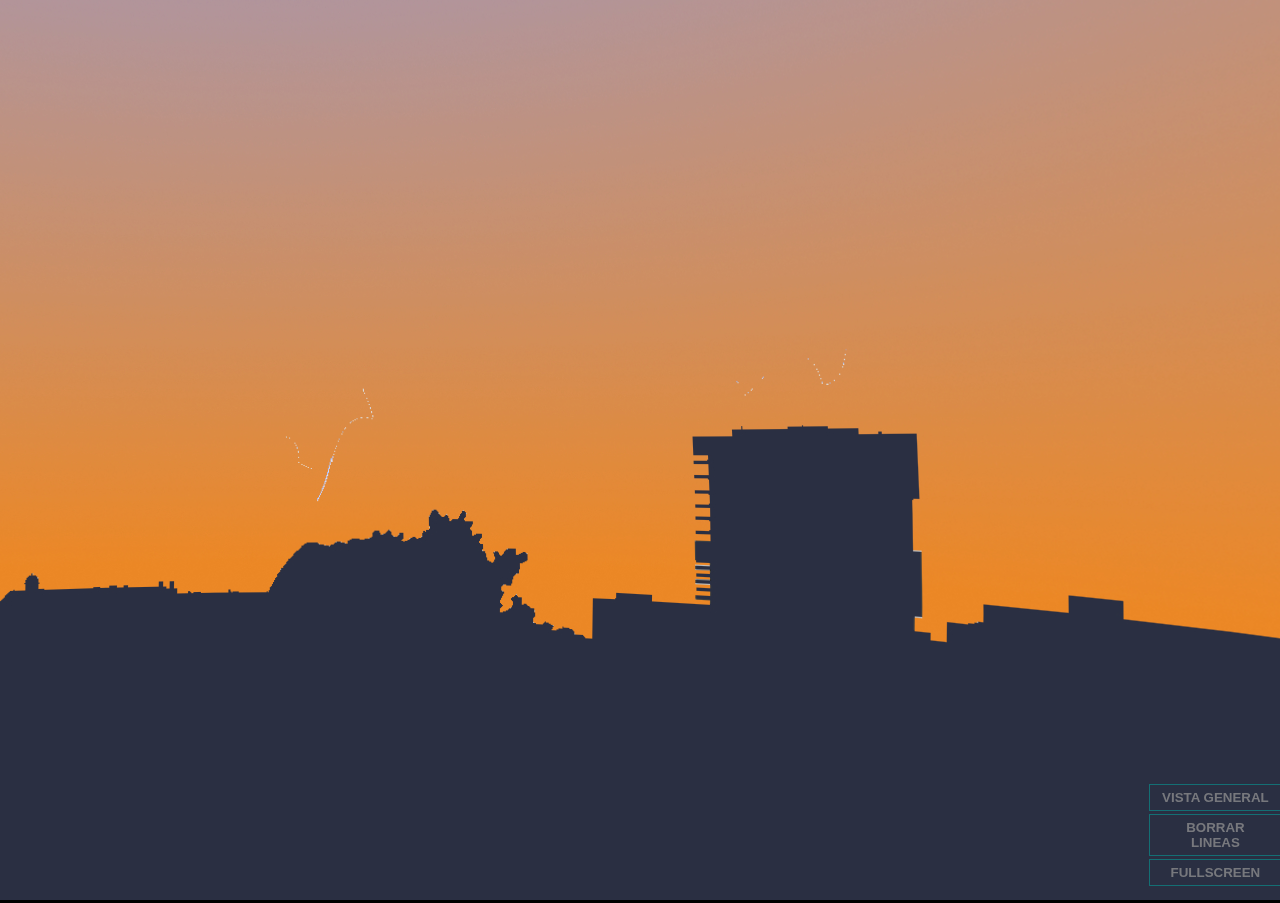
==== index.html @ ab2ec94f "primer push" ====
<!DOCTYPE html>
<html lang="en">
<head>
<title>mapa Madrid</title>
<meta charset="utf-8">
<meta name="viewport" content="width=device-width, user-scalable=no, minimum-scale=1.0, maximum-scale=1.0">
<link rel="stylesheet" href="styles/main.css" />
<link rel="manifest" href="manifest.json">
<meta name="mobile-web-app-capable" content="yes">
</head>
<body>
  <div id="puntero"></div>
	<div id="info"><div id="panel"></div></div>
  	<div id="menu" style="display: none">
        <button id="general">VISTA GENERAL</button>
        <button id="borrar">BORRAR LINEAS</button>
        <button id="fullscreen">FULLSCREEN</button>
    </div>
<canvas id="debug" style="position:absolute; left:100px"></canvas>
<script type="text/javascript" src="js/three.min.js"></script>
<script type="text/javascript" src="js/d3-three.js"></script>
<script type="text/javascript" src="js/tween.js"></script>
<script type="text/javascript" src="js/StereoEffect.js"></script>
<script type="text/javascript" src="js/VoiceEngine.js"></script>
<!--<script type="text/javascript" src="js/leap.min.js"></script>-->
<script type="text/javascript" src="js/DeviceOrientationControlsMKIII.js"></script>
<script type="text/javascript" src="js/FirstPersonControls.js"></script>
<script type="text/javascript" src="js/sceneJS/renders.js"></script>
<script type="text/javascript" src="js/sceneJS/variables.js"></script>
<script type="text/javascript" src="js/sceneJS/funciones.js"></script>
<!--<script type="text/javascript" src="js/sceneJS/controles.js"></script>-->
<script type="text/javascript" src="js/sceneJS/main.js"></script>
</body>
</html>
---- styles/main.css ----
body {
	font-family: Monospace;
	background-color: #000000;
	/*background-image: url("../images/textures/text5.jpg");*/
	margin: 0px;
	overflow: hidden;
}

#menu {
  position: absolute;
  bottom: 10px;
  right: 40px;
  float: right;
  width: 7%;
}

#menu2 {
  position: absolute;
  float: left;
  top: 10px;
  left: 40px;
  width: 7%;
}

button {
  font-weight: bold;
  color: rgba(145, 145, 145, 0.75);
  background: transparent;
  margin-bottom: 5px;
  outline: 1px solid rgba(13, 134, 134, 0.75);
  border: 0px;
  padding: 5px 10px;
  cursor: pointer;
  width: 130px;
}
button:hover {
  background-color: rgba(23, 31, 31, 0.5);
}
button:active {
  color: #000000;
  background-color: rgba(0,255,255,0.75);
}
text {
  font: 10px sans-serif;
}
#puntero {
  height: 5px;
  width: 5px;
  position: absolute;
  border: 3px solid white;
  top: 165px;
  right: 140px;
  background-color: transparent;
  border-radius: 50px;
}
.info {
  position: absolute;
  bottom: 100px;
  right: -100px;
  float: right;
  width: 7%;
}
.panel {
  background-color: rgba(71, 70, 70, 0.5);
  width: 100px;
  height: 100px;
  font-size: 6px;
  padding-left: 3px;
  padding-top: 5px;
  color: white;
  padding: 4px;
}
.info2 {
  position: absolute;
  bottom: 100px;
  right: -200px;
  float: right;
  width: 7%;
}

.panel2 {
  background-color: rgba(71, 70, 70, 0.5);
  width: 200px;
  height: 200x;
  font-size: 15px;
  padding-left: 3px;
  padding-top: 5px;
  color: white;
  padding: 10px;
}
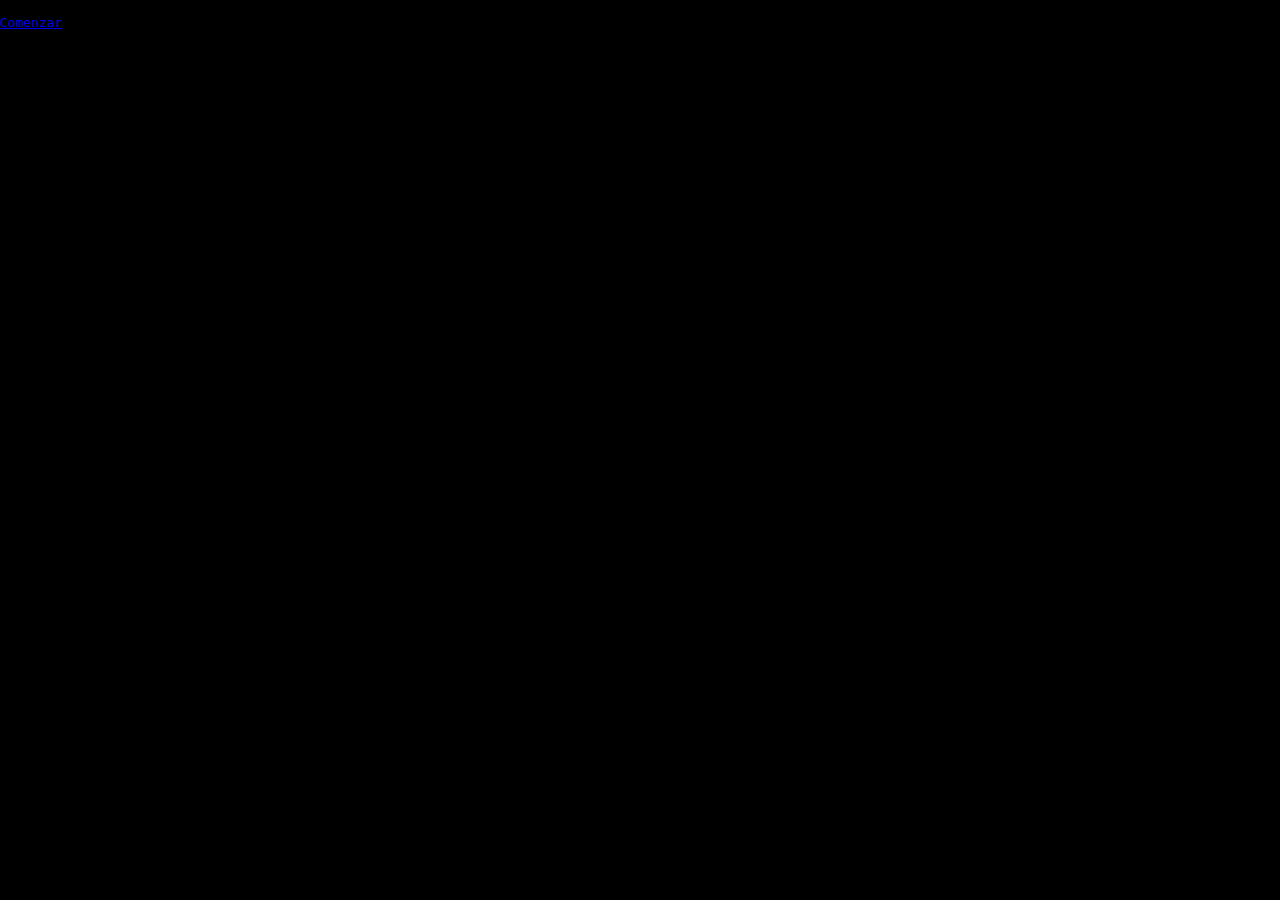
==== commit b52ca0b8: "modificaciones" ====
--- a/index.html
+++ b/index.html
@@ -1,35 +1,18 @@
-
 <!DOCTYPE html>
-<html lang="en">
+<html lang="es">
 <head>
-<title>mapa Madrid</title>
+<title>VR Madrid Map</title>
 <meta charset="utf-8">
 <meta name="viewport" content="width=device-width, user-scalable=no, minimum-scale=1.0, maximum-scale=1.0">
 <link rel="stylesheet" href="styles/main.css" />
+<link rel="stylesheet" href="js/addto/style/main.css" />
 <link rel="manifest" href="manifest.json">
 <meta name="mobile-web-app-capable" content="yes">
 </head>
 <body>
-  <div id="puntero"></div>
-	<div id="info"><div id="panel"></div></div>
-  	<div id="menu" style="display: none">
-        <button id="general">VISTA GENERAL</button>
-        <button id="borrar">BORRAR LINEAS</button>
-        <button id="fullscreen">FULLSCREEN</button>
-    </div>
-<canvas id="debug" style="position:absolute; left:100px"></canvas>
-<script type="text/javascript" src="js/three.min.js"></script>
-<script type="text/javascript" src="js/d3-three.js"></script>
-<script type="text/javascript" src="js/tween.js"></script>
-<script type="text/javascript" src="js/StereoEffect.js"></script>
-<script type="text/javascript" src="js/VoiceEngine.js"></script>
-<!--<script type="text/javascript" src="js/leap.min.js"></script>-->
-<script type="text/javascript" src="js/DeviceOrientationControlsMKIII.js"></script>
-<script type="text/javascript" src="js/FirstPersonControls.js"></script>
-<script type="text/javascript" src="js/sceneJS/renders.js"></script>
-<script type="text/javascript" src="js/sceneJS/variables.js"></script>
-<script type="text/javascript" src="js/sceneJS/funciones.js"></script>
-<!--<script type="text/javascript" src="js/sceneJS/controles.js"></script>-->
-<script type="text/javascript" src="js/sceneJS/main.js"></script>
+  <div class="caja"><span id="txt" class="indicaciones">Bienvenido a la realidad virtual</span></div>
+  <div id="cajaEnlace" class="cajaEnlace"><a href="main.html" id="enlace" class="enlace">Comenzar</a></div>
+  <script type="text/javascript" src="js/addto/src/addtohomescreen.js"></script>
+  <script type="text/javascript" src="js/intro.js"></script>
 </body>
-</html>
+</html>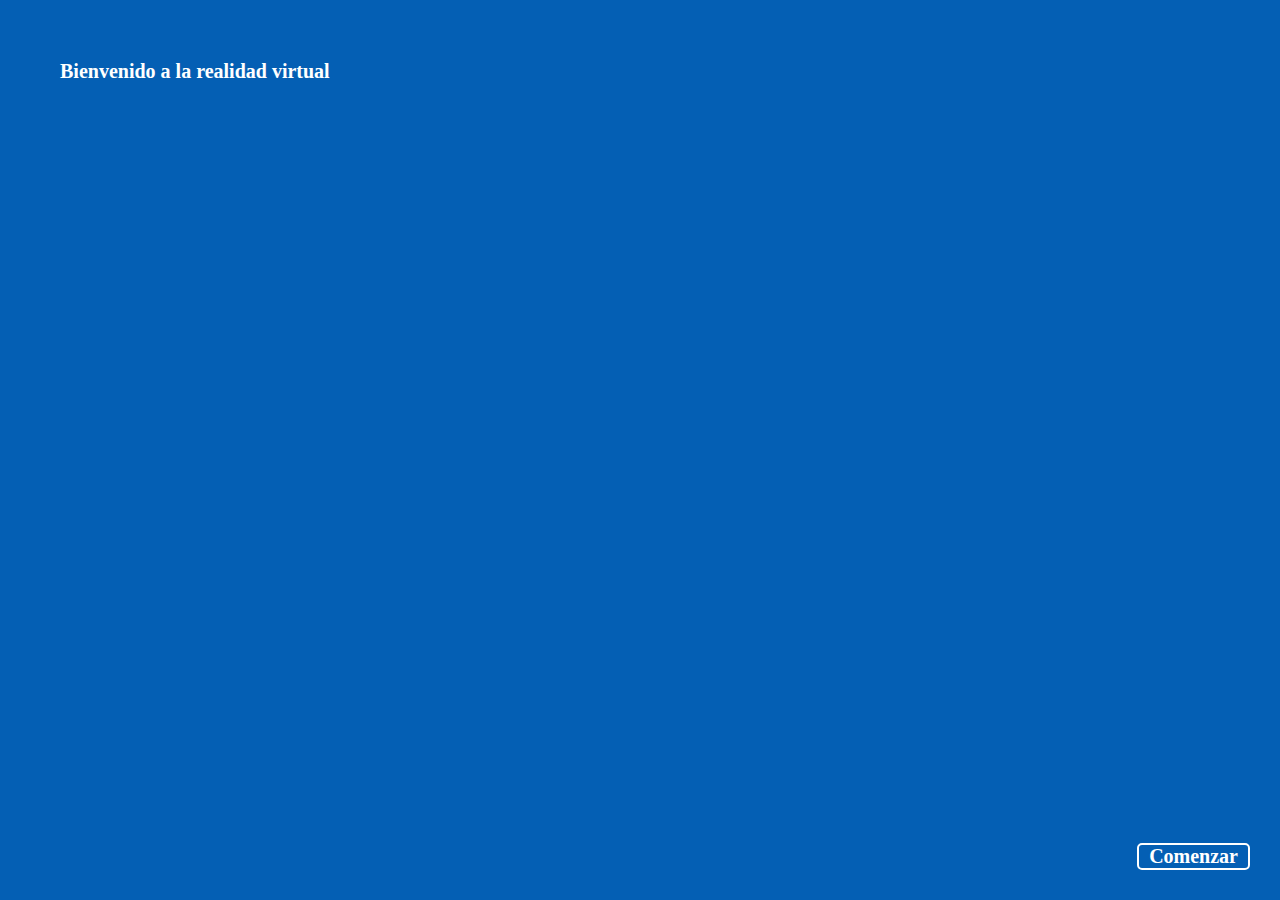
==== commit 9e78393d: "ultimos cambios" ====
--- a/index.html
+++ b/index.html
@@ -4,14 +4,19 @@
 <title>VR Madrid Map</title>
 <meta charset="utf-8">
 <meta name="viewport" content="width=device-width, user-scalable=no, minimum-scale=1.0, maximum-scale=1.0">
-<link rel="stylesheet" href="styles/main.css" />
-<link rel="stylesheet" href="js/addto/style/main.css" />
-<link rel="manifest" href="manifest.json">
+	<link rel="stylesheet" href="styles/main.css" />
+	<link rel="stylesheet" href="js/addto/style/addtohomescreen.css" />
+	<link rel="manifest" href="manifest.json">
 <meta name="mobile-web-app-capable" content="yes">
 </head>
 <body>
-  <div class="caja"><span id="txt" class="indicaciones">Bienvenido a la realidad virtual</span></div>
-  <div id="cajaEnlace" class="cajaEnlace"><a href="main.html" id="enlace" class="enlace">Comenzar</a></div>
+	  <div id="caja" class="caja"><span id="txt" class="indicaciones">Bienvenido a la realidad virtual</span></div>
+	  <div id="cajaImagen1" class="cajaImagenHide1"><img id="imagen1" class="imagen" src="images/mira.png"></img></div>
+	  <div id="cajaImagen2" class="cajaImagenHide"><img id="imagen2" class="imagen1" src="images/opciones.png"></img></div>
+	  <div id="cajaImagen3" class="cajaImagenHide"><img id="imagen3" class="imagen1" src="images/detalles.png"></img></div>
+	  <div id="cajaImagen4" class="cajaImagenHide"><img id="imagen4" class="imagen" src=""></img></div>
+	  <div id="cajaImagen5" class="cajaImagenHide"><img id="imagen5" class="imagen" src=""></img></div>
+	  <div id="cajaEnlace" class="cajaEnlace"><a href="main.html" id="enlace" class="enlace">Comenzar</a></div>
   <script type="text/javascript" src="js/addto/src/addtohomescreen.js"></script>
   <script type="text/javascript" src="js/intro.js"></script>
 </body>
--- a/styles/main.css
+++ b/styles/main.css
@@ -1,11 +1,135 @@
 body {
 	font-family: Monospace;
-	background-color: #000000;
+	background-color: #045FB4;
 	/*background-image: url("../images/textures/text5.jpg");*/
 	margin: 0px;
 	overflow: hidden;
 }
-
+.caja {
+  position: absolute;
+  left: 30px;
+  top: 60px;
+  padding-left: 30px;
+}
+.caja2 {
+  position: absolute;
+  left: 210px;
+  top: 60px;
+  padding-left: 30px;
+}
+.indicaciones {
+  opacity: 1;
+  display: block;
+  font-size: 20px;
+  font-weight: bold;
+  color: white;
+  font-family: "Times New Roman";
+  padding-right: 20px;
+  transition: opacity 1s ease-in-out;
+  -webkit-transition: opacity 1s ease-in-out;
+  -moz-transition: opacity 1s ease-in-out;
+  -o-transition: opacity 1s ease-in-out;
+}
+.indicaciones2 {
+  opacity: 1;
+  display: block;
+  font-size: 12px;
+  font-weight: bold;
+  color: white;
+  font-family: "Times New Roman";
+  padding-right: 20px;
+  transition: opacity 1s ease-in-out;
+  -webkit-transition: opacity 1s ease-in-out;
+  -moz-transition: opacity 1s ease-in-out;
+  -o-transition: opacity 1s ease-in-out;
+}
+.hideIndicaciones {
+  opacity:0;
+  display: block;
+  font-size: 20px;
+  font-weight: bold;
+  color: white;
+  font-family: "Times New Roman";
+  padding-right: 20px;
+  transition: opacity 1s ease-in-out;
+  -webkit-transition: opacity 1s ease-in-out;
+  -moz-transition: opacity 1s ease-in-out;
+  -o-transition: opacity 1s ease-in-out;
+}
+.cajaEnlace {
+  position: absolute;
+  bottom: 30px;
+  right:30px;
+  border:solid 2px white;
+  border-radius: 5px;
+}
+.cajaEnlace:hover {
+  background-color: #0B3861; 
+}
+.enlace {
+  text-decoration: none;
+  font-family: "Times New Roman";
+  font-size: 20px;
+  font-weight: bold;
+  color: white;
+  padding: 10px;
+}
+.cajaImagen1 {
+  opacity: 1;
+  position: absolute;
+  left: 30px;
+  top:80px;
+  transition: opacity 1s ease-in-out;
+  -webkit-transition: opacity 1s ease-in-out;
+  -moz-transition: opacity 1s ease-in-out;
+  -o-transition: opacity 1s ease-in-out;
+}
+.cajaImagenHide1 {
+  opacity: 0;
+  position: absolute;
+  left: 30px;
+  top:80px;
+  transition: opacity 1s ease-in-out;
+  -webkit-transition: opacity 1s ease-in-out;
+  -moz-transition: opacity 1s ease-in-out;
+  -o-transition: opacity 1s ease-in-out;
+}
+.cajaImagen2 {
+  position: absolute;
+  top:60px;
+  opacity: 1;
+  left: 30px;
+  transition: opacity 1s ease-in-out;
+  -webkit-transition: opacity 1s ease-in-out;
+  -moz-transition: opacity 1s ease-in-out;
+  -o-transition: opacity 1s ease-in-out;
+}
+.cajaImagenHide {
+  opacity: 0;
+  position: absolute;
+  left: 30px;
+  top:20px;
+  transition: opacity 1s ease-in-out;
+  -webkit-transition: opacity 1s ease-in-out;
+  -moz-transition: opacity 1s ease-in-out;
+  -o-transition: opacity 1s ease-in-out;
+}
+.imagen {
+  opacity: 1;
+  transition: opacity 1s ease-in-out;
+  -webkit-transition: opacity 1s ease-in-out;
+  -moz-transition: opacity 1s ease-in-out;
+  -o-transition: opacity 1s ease-in-out;
+}
+.imagen1 {
+  width: 160px;
+  height: 150px;
+  opacity: 1;
+  transition: opacity 1s ease-in-out;
+  -webkit-transition: opacity 1s ease-in-out;
+  -moz-transition: opacity 1s ease-in-out;
+  -o-transition: opacity 1s ease-in-out;
+}
 #menu {
   position: absolute;
   bottom: 10px;
